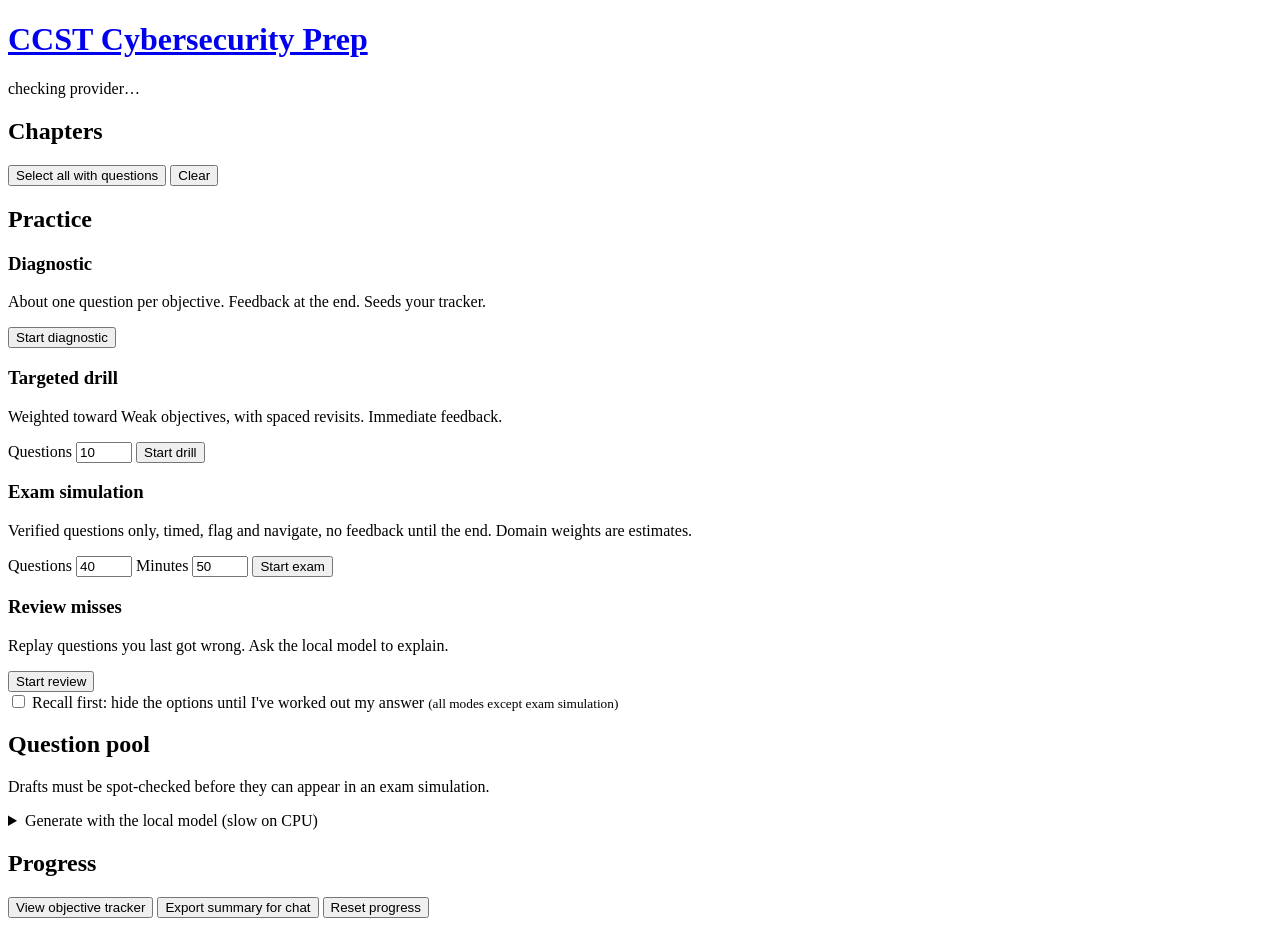
==== src/ccst/static/index.html @ 5de21fea "v1 baseline: CCST exam-prep app as of the 2026-10-27 snapshot Local FastAPI app with SQLite tracker," ====
<!doctype html>
<html lang="en">
<head>
<meta charset="utf-8">
<meta name="viewport" content="width=device-width, initial-scale=1">
<title>CCST Cyber Prep</title>
<link rel="stylesheet" href="/static/style.css">
</head>
<body>
<header>
  <h1><a href="#" id="home-link">CCST Cybersecurity Prep</a></h1>
  <span id="provider" class="badge" aria-live="polite">checking provider…</span>
</header>

<main>
  <!-- Home -->
  <section id="v-home" class="view" aria-labelledby="home-h">
    <h2 id="home-h">Chapters</h2>
    <div id="chapter-list" class="chapter-list" role="group" aria-label="Chapters"></div>
    <p id="chapter-empty" class="muted"></p>
    <div class="row">
      <button type="button" class="secondary small" id="sel-all">Select all with questions</button>
      <button type="button" class="secondary small" id="sel-none">Clear</button>
    </div>

    <h2>Practice</h2>
    <div class="modes">
      <div class="mode">
        <h3>Diagnostic</h3>
        <p class="muted">About one question per objective. Feedback at the end. Seeds your tracker.</p>
        <button type="button" data-mode="diagnostic">Start diagnostic</button>
      </div>
      <div class="mode">
        <h3>Targeted drill</h3>
        <p class="muted">Weighted toward Weak objectives, with spaced revisits. Immediate feedback.</p>
        <label>Questions <input id="drill-count" type="number" min="1" max="200" value="10"></label>
        <button type="button" data-mode="drill">Start drill</button>
      </div>
      <div class="mode">
        <h3>Exam simulation</h3>
        <p class="muted">Verified questions only, timed, flag and navigate, no feedback until the end. Domain weights are estimates.</p>
        <label>Questions <input id="exam-count" type="number" min="1" max="200" value="40"></label>
        <label>Minutes <input id="exam-minutes" type="number" min="5" max="180" value="50"></label>
        <button type="button" data-mode="exam">Start exam</button>
      </div>
      <div class="mode">
        <h3>Review misses</h3>
        <p class="muted">Replay questions you last got wrong. Ask the local model to explain.</p>
        <button type="button" data-mode="review">Start review</button>
      </div>
    </div>
    <label class="recall-pref"><input type="checkbox" id="recall-first">
      <span>Recall first: hide the options until I've worked out my answer <small class="muted">(all modes except exam simulation)</small></span></label>
    <p id="home-msg" class="msg" aria-live="polite"></p>

    <h2>Question pool</h2>
    <p class="muted">Drafts must be spot-checked before they can appear in an exam simulation.</p>
    <div id="pool-actions" class="pool-actions"></div>

    <details id="gen-box">
      <summary>Generate with the local model (slow on CPU)</summary>
      <div class="row">
        <label for="gen-chapter">Chapter</label><select id="gen-chapter"></select>
        <label for="gen-count">Count</label><input id="gen-count" type="number" min="1" max="10" value="3">
        <button type="button" id="gen-btn">Generate</button>
      </div>
      <p id="gen-status" class="muted" aria-live="polite"></p>
    </details>

    <h2>Progress</h2>
    <div class="row">
      <button type="button" id="progress-btn">View objective tracker</button>
      <button type="button" id="export-btn" class="secondary">Export summary for chat</button>
      <button type="button" id="reset-btn" class="secondary danger">Reset progress</button>
    </div>
    <div id="export-box" hidden>
      <label for="export-text">Copy this into the chat:</label>
      <textarea id="export-text" rows="8" readonly></textarea>
      <button type="button" id="copy-btn" class="secondary small">Copy</button>
    </div>
  </section>

  <!-- Session -->
  <section id="v-session" class="view" hidden aria-labelledby="s-progress">
    <div class="session-head">
      <span id="s-mode" class="badge"></span>
      <span id="s-progress" class="muted"></span>
      <span id="s-timer" class="timer" aria-live="off"></span>
    </div>
    <nav id="s-nav" class="navigator" aria-label="Question navigator" hidden></nav>
    <p id="s-meta"></p>
    <p id="s-stem" class="stem"></p>
    <pre id="s-exhibit" class="exhibit" hidden></pre>
    <div id="s-recall" class="recall-box" hidden>
      <label for="s-recall-note">Your answer before seeing the options <small class="muted">(stays in this browser; never sent or saved)</small></label>
      <textarea id="s-recall-note" rows="2"></textarea>
      <div class="row">
        <button type="button" id="s-reveal">Show options</button>
        <span class="muted">Ctrl+Enter also shows them.</span>
      </div>
    </div>
    <p id="s-recall-shown" class="recall-note" hidden></p>
    <form id="s-form">
      <fieldset>
        <legend id="s-legend" class="sr-only">Options</legend>
        <div id="s-options"></div>
      </fieldset>
      <fieldset class="confidence">
        <legend>Confidence</legend>
        <label><input type="radio" name="conf" value="guess"> Guess</label>
        <label><input type="radio" name="conf" value="unsure" checked> Unsure</label>
        <label><input type="radio" name="conf" value="sure"> Sure</label>
      </fieldset>
      <div class="row">
        <button type="button" id="s-prev" class="secondary" hidden>Previous</button>
        <button type="submit" id="s-submit">Submit</button>
        <button type="button" id="s-next" hidden>Next</button>
        <label id="s-flag-wrap" hidden><input type="checkbox" id="s-flag"> Flag for review</label>
        <button type="button" id="s-finish" class="secondary">Finish</button>
      </div>
    </form>
    <div id="s-feedback" hidden aria-live="polite"></div>
  </section>

  <!-- Report -->
  <section id="v-report" class="view" hidden aria-labelledby="r-h">
    <h2 id="r-h">Results</h2>
    <p id="r-score" class="score"></p>
    <p id="r-note" class="muted"></p>
    <h3>By domain</h3>
    <table id="r-domains"></table>
    <h3>By objective</h3>
    <table id="r-objectives"></table>
    <h3>Questions</h3>
    <div id="r-items"></div>
    <button type="button" class="back-btn">Back to home</button>
  </section>

  <!-- Draft review queue -->
  <section id="v-queue" class="view" hidden aria-labelledby="q-h">
    <h2 id="q-h">Review drafts</h2>
    <p id="q-progress" class="muted"></p>
    <div id="q-card"></div>
    <button type="button" class="back-btn secondary">Back to home</button>
  </section>

  <!-- Tracker -->
  <section id="v-progress" class="view" hidden aria-labelledby="p-h">
    <h2 id="p-h">Objective tracker</h2>
    <p id="p-summary" class="muted"></p>
    <div class="table-wrap"><table id="p-table"></table></div>
    <h3>Possibly too easy</h3>
    <p class="muted">Questions you answered correctly and marked Sure in each of your last three sessions with them.
      Keep the ones that still make you think; retire the ones you can answer without engaging.</p>
    <div id="p-easy"></div>
    <button type="button" class="back-btn">Back to home</button>
  </section>
</main>

<script src="/static/app.js"></script>
</body>
</html>
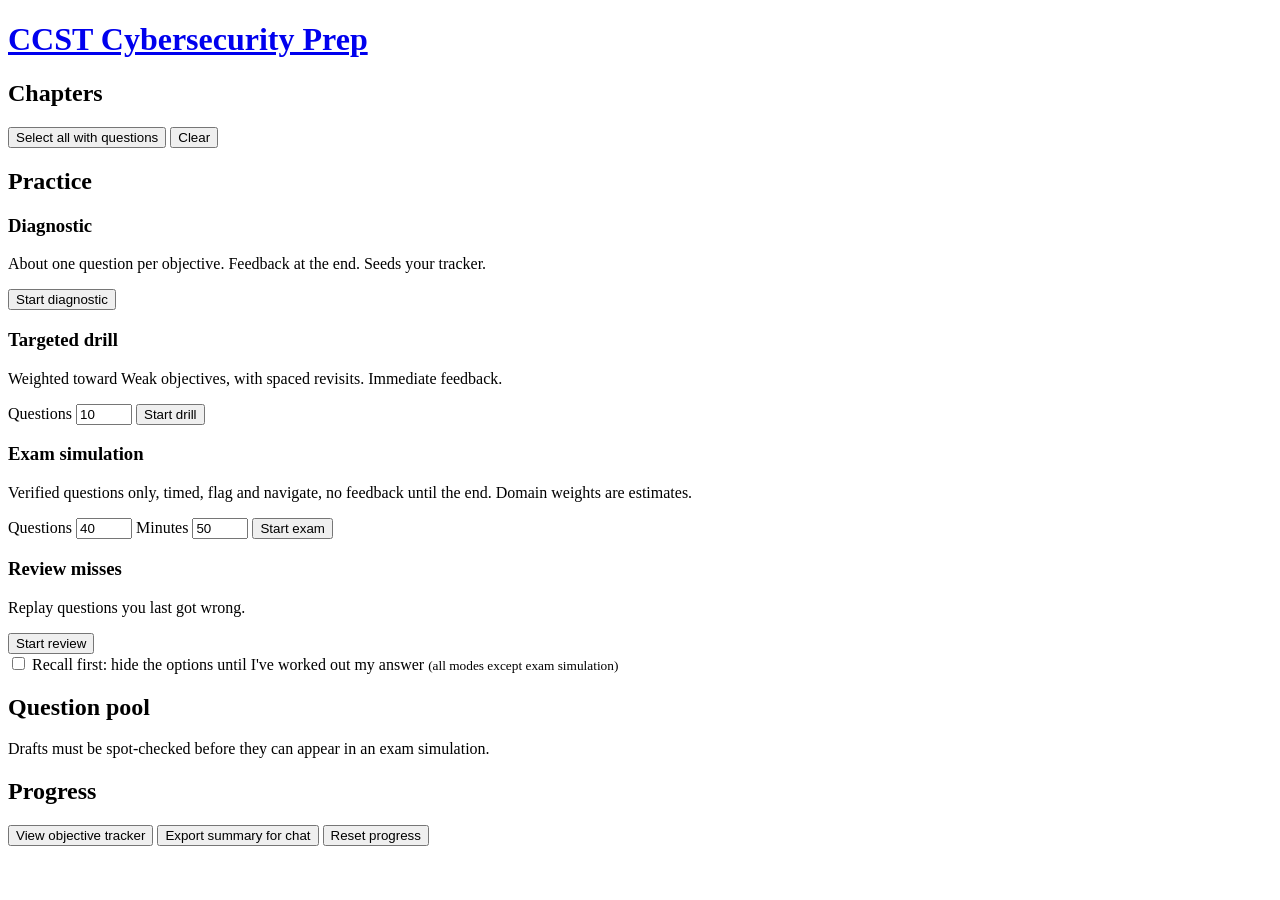
==== commit d8ff5cf6: "v2 P1: remove the local model and Docker; native install and launcher - Remove the provider package " ====
--- a/src/ccst/static/index.html
+++ b/src/ccst/static/index.html
@@ -9,7 +9,6 @@
 <body>
 <header>
   <h1><a href="#" id="home-link">CCST Cybersecurity Prep</a></h1>
-  <span id="provider" class="badge" aria-live="polite">checking provider…</span>
 </header>
 
 <main>
@@ -45,7 +44,7 @@
       </div>
       <div class="mode">
         <h3>Review misses</h3>
-        <p class="muted">Replay questions you last got wrong. Ask the local model to explain.</p>
+        <p class="muted">Replay questions you last got wrong.</p>
         <button type="button" data-mode="review">Start review</button>
       </div>
     </div>
@@ -56,16 +55,6 @@
     <h2>Question pool</h2>
     <p class="muted">Drafts must be spot-checked before they can appear in an exam simulation.</p>
     <div id="pool-actions" class="pool-actions"></div>
-
-    <details id="gen-box">
-      <summary>Generate with the local model (slow on CPU)</summary>
-      <div class="row">
-        <label for="gen-chapter">Chapter</label><select id="gen-chapter"></select>
-        <label for="gen-count">Count</label><input id="gen-count" type="number" min="1" max="10" value="3">
-        <button type="button" id="gen-btn">Generate</button>
-      </div>
-      <p id="gen-status" class="muted" aria-live="polite"></p>
-    </details>
 
     <h2>Progress</h2>
     <div class="row">
